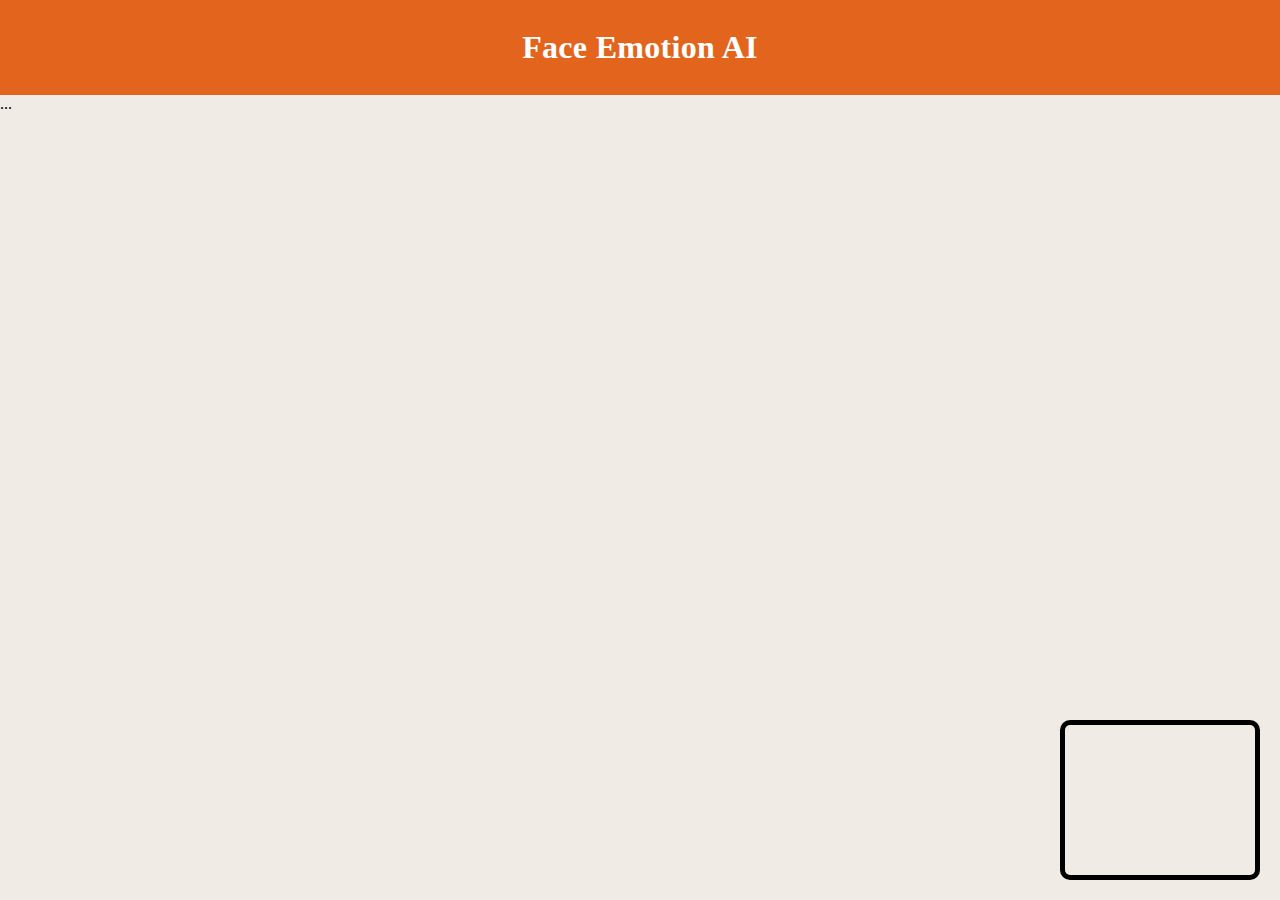
==== index.html @ 01f59123 "adding emotion ai" ====
<!DOCTYPE html>
<html lang="en">
<head>
    <meta charset="UTF-8">
    <meta name="viewport" content="width=device-width, initial-scale=1.0">
    <link rel="stylesheet" href="./styles.css"/>
    <title>Emotion AI</title>
</head>
<body>
    <nav class="nav">
        <h1>Face Emotion AI</h1>
        
        
    </nav>
    <audio class="warning" id="warningAudio" >
        <source src="./sound2.mp3" />
      </audio>
    <article class="warning" >
        <h1>Please look at the Screen</h1>
    </article>



 



















    <video id="webcam" autoplay></video>


    <!-- script start from here -->

    <script src="https://ai-sdk.morphcast.com/v1.16/ai-sdk.js"></script>
    <script>


        // this is for alaram when no face
        const config = {smoothness: 0.83,timeWindowMs: 10000, initialToleranceMs: 7000, threshold: 0.75};
loader = CY.loader()
    CY.loader()
      .licenseKey("49b35cc0ec6cdf2aa3d527a6b9f82a4bde87e9f5b22a")
      .addModule(CY.modules().FACE_DETECTOR.name) //this detect the face
      .addModule(CY.modules().FACE_GENDER.name)  //this detect the gender
      .addModule(CY.modules().ALARM_NO_FACE.name, config) // this detect presence of person is in view or not
      .addModule(CY.modules().FACE_ATTENTION.name, config) //this will detect the attention level of the user for 0 - 1
      .addModule(CY.modules().FACE_EMOTION.name, config) //this is for emotions
      .load()
      .then(({ start, stop }) => start());
    
    window.addEventListener(CY.modules().FACE_DETECTOR.eventName, (evt) => {
    //   console.log('Face detector result', evt.detail);
    });



    // face gender logic start here
    window.addEventListener(CY.modules().FACE_GENDER.eventName, (evt) => {
//   console.log('Gender result', evt.detail.output.mostConfident);
});


//   this is for alarm
let shouldPlaySound = true;

window.addEventListener(CY.modules().ALARM_NO_FACE.eventName, (evt) => {
    let handleFaceDetection = evt.detail.output.noFace;

    if (handleFaceDetection === true) {
        console.log("Please look at the camera");
        shouldPlaySound = true;
    } else {
        console.log("It's okay now");
        shouldPlaySound = false;
        toggleSound();
    }
});

function toggleSound() {
    let audio = document.getElementById("warningAudio");

    if (shouldPlaySound) {
        audio.setAttribute('autoplay', '');
        audio.setAttribute('loop', '');
    } else {
        audio.removeAttribute('autoplay');
        audio.removeAttribute('loop');
    }
}








// face attension registraion
window.addEventListener(CY.modules().FACE_ATTENTION.eventName, (evt) => {
    let attensionValue = evt.detail.output.attention
//   console.log('Face attention result', attensionValue);
});

// emotion value registraiton
window.addEventListener(CY.modules().FACE_EMOTION.eventName, (evt) => {
  console.log('Emotion result', evt.detail.output.dominantEmotion);
let blockNaming="hello how are you "
});


    </script>

    <!-- adding custom webcam -->
    <script>
        // Access the webcam using getUserMedia
        navigator.mediaDevices.getUserMedia({ video: true })
          .then((stream) => {
            let video = document.getElementById('webcam');
            video.srcObject = stream;
          })
          .catch((err) => {
            console.error('Error accessing the webcam: ', err);
          });




//   controlling audio







      </script>
    ...
    </body>
</html>
---- styles.css ----
*{
    margin: 0;
    padding: 0;
    box-sizing: border-box;
}
body{
    background-color: #F0ECE5;
    color:black;
    /* background-image: url(https://images.pexels.com/photos/207740/pexels-photo-207740.jpeg?auto=compress&cs=tinysrgb&w=1260& h=750&dpr=1); */

}
#webcam {
    position: fixed;
    bottom: 20px;
    right: 20px;
    width: 200px; /* Adjust width as needed */
    height: auto; /* Auto-adjust height */
    border: 5px solid black; /* Optional border for visibility */
    border-radius: 10px;
  }
  .nav{
    margin: 0 auto;
    background-color: #E3651D;
    width: 100%;
    height: 95px;
    display: flex;
    justify-content: center;
    align-items: center;
  }
  .nav h1{
    letter-spacing: .3px;
    color: white;
    
  }
  .warning{
    width: 100%;
    height: 200px;
    background-color: #FFD1E3;
    color: red;
    display: flex;
    justify-content:center;
    align-items: center;
    margin: 250px auto;
    display: none;
  }
  .warning h1{
    font-size: 50px;
  }
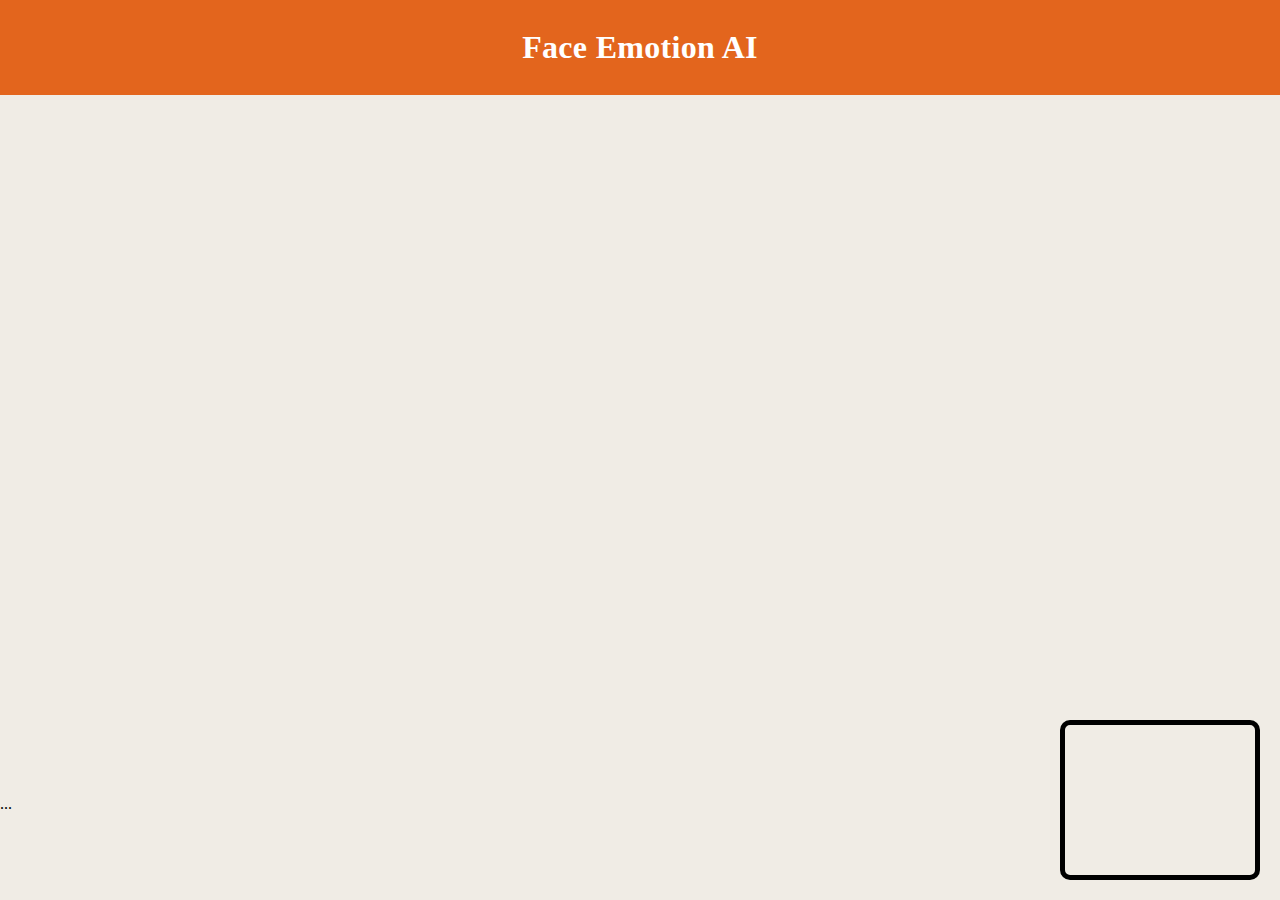
==== commit 32a5e130: "adding functional codes" ====
--- a/index.html
+++ b/index.html
@@ -13,11 +13,12 @@
         
     </nav>
     <audio class="warning" id="warningAudio" >
+      
         <source src="./sound2.mp3" />
       </audio>
-    <article class="warning" >
-        <h1>Please look at the Screen</h1>
-    </article>
+    <div class="warningText" >
+        <h1 class="warningHeading"></h1>
+    </div>
 
 
 
@@ -41,14 +42,15 @@
 
 
 
-    <video id="webcam" autoplay></video>
+    <video id="webcam" autoplay>
+      
+    </video>
 
 
     <!-- script start from here -->
 
     <script src="https://ai-sdk.morphcast.com/v1.16/ai-sdk.js"></script>
     <script>
-
 
         // this is for alaram when no face
         const config = {smoothness: 0.83,timeWindowMs: 10000, initialToleranceMs: 7000, threshold: 0.75};
@@ -76,32 +78,29 @@
 
 
 //   this is for alarm
-let shouldPlaySound = true;
-
-window.addEventListener(CY.modules().ALARM_NO_FACE.eventName, (evt) => {
-    let handleFaceDetection = evt.detail.output.noFace;
-
-    if (handleFaceDetection === true) {
-        console.log("Please look at the camera");
-        shouldPlaySound = true;
+// let shouldPlaySound = true
+let handleFaceDetection=""
+  window.addEventListener(CY.modules().ALARM_NO_FACE.eventName, (evt) => {
+    if (evt.detail.output.noFace == true) {
+      let warning = document.querySelector(".warning");
+      let warningHeading = document.querySelector(".warningHeading")
+      warningHeading.innerText="Please look at the camera "
+        handleFaceDetection="true"
+      console.log("Please look at the camera");
+      warning.play();
+      console.log(handleFaceDetection)
+    
     } else {
-        console.log("It's okay now");
-        shouldPlaySound = false;
-        toggleSound();
-    }
-});
-
-function toggleSound() {
-    let audio = document.getElementById("warningAudio");
-
-    if (shouldPlaySound) {
-        audio.setAttribute('autoplay', '');
-        audio.setAttribute('loop', '');
-    } else {
-        audio.removeAttribute('autoplay');
-        audio.removeAttribute('loop');
-    }
-}
+      let warning = document.querySelector(".warning");
+      let warningHeading = document.querySelector(".warningHeading")
+      warningHeading.innerText=""
+        handleFaceDetection="false"
+      // console.log("It's okay now");
+      warning.pause()
+      // console.log(handleFaceDetection)
+      }
+  });
+  console.log("this is face deteciton value",handleFaceDetection)
 
 
 
@@ -142,7 +141,18 @@
 
 //   controlling audio
 
-
+let shouldPlaySound=true
+function toggleSound() {
+  let audio = document.getElementById("warningAudio");
+  
+  if (shouldPlaySound) {
+    audio.setAttribute('autoplay', '');
+    audio.setAttribute('loop', '');
+  } else {
+    audio.removeAttribute('autoplay');
+    audio.removeAttribute('loop');
+  }
+}
 
 
 
--- a/styles.css
+++ b/styles.css
@@ -32,17 +32,21 @@
     color: white;
     
   }
-  .warning{
+   .warningText{
     width: 100%;
     height: 200px;
-    background-color: #FFD1E3;
+    /* background-color: #FFD1E3; */
     color: red;
     display: flex;
     justify-content:center;
     align-items: center;
     margin: 250px auto;
-    display: none;
-  }
-  .warning h1{
+    
+  } 
+  .warningText h1{
     font-size: 50px;
+  } */
+  .warningText h1{
+    color: red;
+    
   }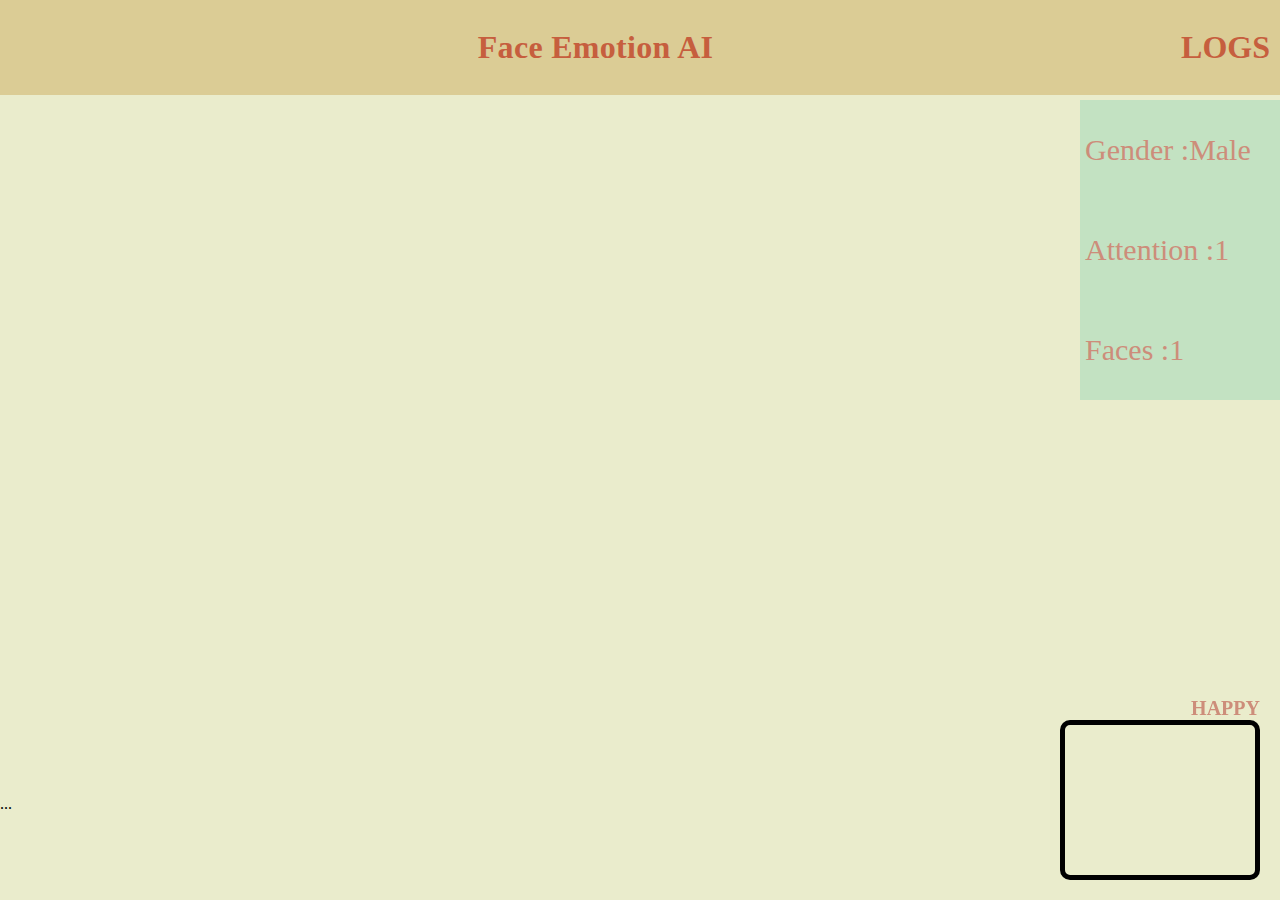
==== commit d679c179: "adding gender attension" ====
--- a/index.html
+++ b/index.html
@@ -8,16 +8,27 @@
 </head>
 <body>
     <nav class="nav">
-        <h1>Face Emotion AI</h1>
+        <h1></h1>
+        <h1 class="logo">Face Emotion AI</h1>
+        <div class="logs">
+          <h1 >LOGS</h1>
+        </div>
+
+        </nav>
+        <div class="logs-container">
+          <p>Gender :<span class="gender">Male</span></p>
+          <p>Attention :<span class="attension">1</span></p>
+          <p>Faces :<span class="faces">1</span></p>
+        </div>
+    <div class="container">
+
+      <audio class="warning" id="warningAudio" >
         
-        
-    </nav>
-    <audio class="warning" id="warningAudio" >
-      
         <source src="./sound2.mp3" />
       </audio>
-    <div class="warningText" >
+      <div class="warningText" >
         <h1 class="warningHeading"></h1>
+      </div>
     </div>
 
 
@@ -40,9 +51,11 @@
 
 
 
+    <div class="web-container">
 
-
-    <video id="webcam" autoplay>
+      <h3 class="emotions">Happy</h3>
+      <video id="webcam" autoplay>
+    </div>
       
     </video>
 
@@ -66,14 +79,21 @@
       .then(({ start, stop }) => start());
     
     window.addEventListener(CY.modules().FACE_DETECTOR.eventName, (evt) => {
-    //   console.log('Face detector result', evt.detail);
+      console.log('Face detector result', evt.detail);
     });
 
 
 
     // face gender logic start here
     window.addEventListener(CY.modules().FACE_GENDER.eventName, (evt) => {
-//   console.log('Gender result', evt.detail.output.mostConfident);
+      let genderDisplay = document.querySelector(".gender")
+      let gender = evt.detail.output.mostConfident
+      if(gender == "Male"){
+        genderDisplay.innerText="MALE"
+      }else{
+        genderDisplay.innerText="FEMALE"
+      }
+  // console.log('Gender result', evt.detail.output.mostConfident);
 });
 
 
@@ -84,11 +104,11 @@
     if (evt.detail.output.noFace == true) {
       let warning = document.querySelector(".warning");
       let warningHeading = document.querySelector(".warningHeading")
-      warningHeading.innerText="Please look at the camera "
+      warningHeading.innerText="Please look at the camera"
         handleFaceDetection="true"
-      console.log("Please look at the camera");
+      // console.log("Please look at the camera");
       warning.play();
-      console.log(handleFaceDetection)
+      // console.log(handleFaceDetection)
     
     } else {
       let warning = document.querySelector(".warning");
@@ -100,7 +120,6 @@
       // console.log(handleFaceDetection)
       }
   });
-  console.log("this is face deteciton value",handleFaceDetection)
 
 
 
@@ -112,13 +131,20 @@
 // face attension registraion
 window.addEventListener(CY.modules().FACE_ATTENTION.eventName, (evt) => {
     let attensionValue = evt.detail.output.attention
-//   console.log('Face attention result', attensionValue);
+    let attension = document.querySelector(".attension")
+setInterval(()=>{
+  console.log("test time interval")
+},2000)
+  // console.log('Face attention result', attensionValue);
 });
 
 // emotion value registraiton
 window.addEventListener(CY.modules().FACE_EMOTION.eventName, (evt) => {
-  console.log('Emotion result', evt.detail.output.dominantEmotion);
-let blockNaming="hello how are you "
+  let emotions = document.querySelector(".emotions")
+  // console.log(emotions)
+  let emotionsResult= evt.detail.output.dominantEmotion
+  // console.log('Emotion result', emotionsResult)
+  emotions.innerText=emotionsResult
 });
 
 
@@ -157,7 +183,6 @@
 
 
 
-
       </script>
     ...
     </body>
--- a/styles.css
+++ b/styles.css
@@ -4,13 +4,14 @@
     box-sizing: border-box;
 }
 body{
-    background-color: #F0ECE5;
+    background-color: #EAECCC;
     color:black;
     /* background-image: url(https://images.pexels.com/photos/207740/pexels-photo-207740.jpeg?auto=compress&cs=tinysrgb&w=1260& h=750&dpr=1); */
 
 }
+
 #webcam {
-    position: fixed;
+  position: fixed;
     bottom: 20px;
     right: 20px;
     width: 200px; /* Adjust width as needed */
@@ -18,20 +19,51 @@
     border: 5px solid black; /* Optional border for visibility */
     border-radius: 10px;
   }
+  .emotions{
+    position: fixed;
+    bottom: 180px;
+    right: 20px;
+    font-size: 20px;
+    text-transform: uppercase;
+    color: #CD8D7A;
+  }
   .nav{
     margin: 0 auto;
-    background-color: #E3651D;
+    background-color: #DBCC95;
     width: 100%;
     height: 95px;
     display: flex;
-    justify-content: center;
+    justify-content: space-between;
     align-items: center;
+    color: #c65e3e;
+    padding: 10px 10px;
   }
-  .nav h1{
+  .nav .logo{
     letter-spacing: .3px;
-    color: white;
+   
     
   }
+  .logs{
+    cursor: pointer;
+  }
+  .logs-container{
+    position:absolute;
+    width: 200px;
+    height: 300px;
+    background-color: #C3E2C2;
+    top: 100px;
+    right: 0;
+    display: flex;
+    flex-direction: column;
+    justify-content: space-around;
+    align-items: flex-start;
+  }
+  .logs-container p{
+    color: #CD8D7A;
+    font-size: 30px;
+    margin: 0 5px;
+  }
+ 
    .warningText{
     width: 100%;
     height: 200px;
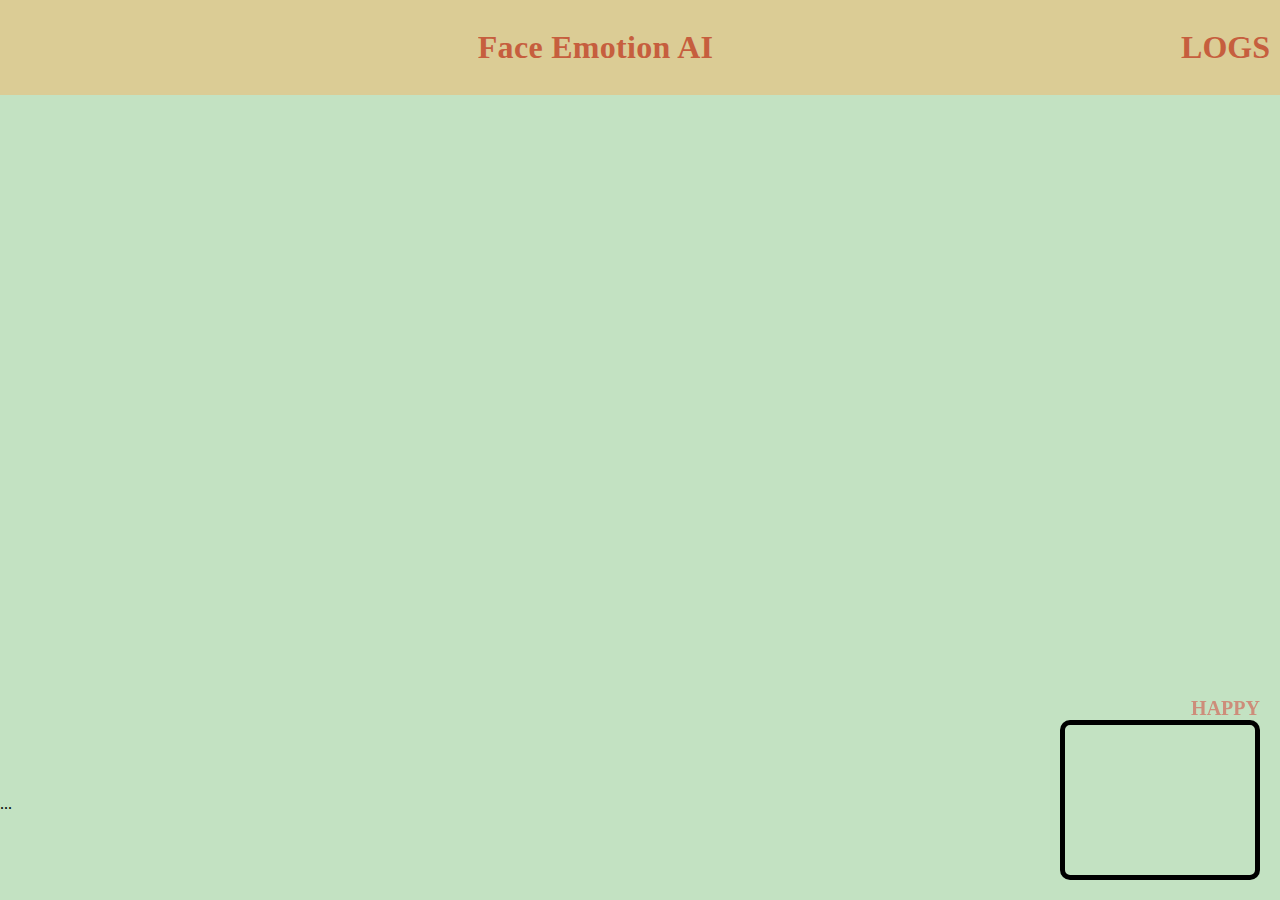
==== commit 76fec317: "adding all to emotion ai" ====
--- a/index.html
+++ b/index.html
@@ -11,14 +11,70 @@
         <h1></h1>
         <h1 class="logo">Face Emotion AI</h1>
         <div class="logs">
-          <h1 >LOGS</h1>
+          <h1 onclick="handleLogsContainer()">LOGS</h1>
         </div>
 
         </nav>
+        <!-- <div class="quiz-container">
+          <div class="question">1. What is the capital of France?</div>
+          <ul class="options">
+            <li class="option">
+              <input type="radio" name="q1" id="q1a" value="a">
+              <label for="q1a">a) Paris</label>
+            </li>
+            <li class="option">
+              <input type="radio" name="q1" id="q1b" value="b">
+              <label for="q1b">b) Rome</label>
+            </li>
+            <li class="option">
+              <input type="radio" name="q1" id="q1c" value="c">
+              <label for="q1c">c) Berlin</label>
+            </li>
+          </ul>
+        </div>
+        
+        <div class="quiz-container">
+          <div class="question">2. Which programming language is known for its use in web development?</div>
+          <ul class="options">
+            <li class="option">
+              <input type="radio" name="q2" id="q2a" value="a">
+              <label for="q2a">a) Java</label>
+            </li>
+            <li class="option">
+              <input type="radio" name="q2" id="q2b" value="b">
+              <label for="q2b">b) Python</label>
+            </li>
+            <li class="option">
+              <input type="radio" name="q2" id="q2c" value="c">
+              <label for="q2c">c) JavaScript</label>
+            </li>
+          </ul>
+        </div>
+        
+        <div class="quiz-container">
+          <div class="question">3. What is the capital of Japan?</div>
+          <ul class="options">
+            <li class="option">
+              <input type="radio" name="q3" id="q3a" value="a">
+              <label for="q3a">a) Tokyo</label>
+            </li>
+            <li class="option">
+              <input type="radio" name="q3" id="q3b" value="b">
+              <label for="q3b">b) Beijing</label>
+            </li>
+            <li class="option">
+              <input type="radio" name="q3" id="q3c" value="c">
+              <label for="q3c">c) Seoul</label>
+            </li>
+          </ul>
+        </div> -->
         <div class="logs-container">
           <p>Gender :<span class="gender">Male</span></p>
           <p>Attention :<span class="attension">1</span></p>
           <p>Faces :<span class="faces">1</span></p>
+          <div class="close">
+            <p class="closebtn"onclick="handleLogsContainerClose()">close</p>
+          </div>
         </div>
     <div class="container">
 
@@ -30,6 +86,7 @@
         <h1 class="warningHeading"></h1>
       </div>
     </div>
+    
 
 
 
@@ -79,7 +136,9 @@
       .then(({ start, stop }) => start());
     
     window.addEventListener(CY.modules().FACE_DETECTOR.eventName, (evt) => {
-      console.log('Face detector result', evt.detail);
+      let faces= document.querySelector(".faces")
+      faces.innerText=evt.detail.totalFaces
+      console.log('Face detector result', evt.detail.totalFaces);
     });
 
 
@@ -132,9 +191,15 @@
 window.addEventListener(CY.modules().FACE_ATTENTION.eventName, (evt) => {
     let attensionValue = evt.detail.output.attention
     let attension = document.querySelector(".attension")
-setInterval(()=>{
-  console.log("test time interval")
-},2000)
+    setInterval(()=>{
+      if(attensionValue>.2){
+
+        attension.innerText="HIGH"
+      }else{
+        attension.innerText="LOW"
+      }
+      
+    },1000)
   // console.log('Face attention result', attensionValue);
 });
 
@@ -179,6 +244,24 @@
     audio.removeAttribute('loop');
   }
 }
+// handle logs container
+
+function handleLogsContainer(){
+  let log= document.querySelector(".logs-container")
+  log.style.transform="translateX(-0px)"
+  log.style.transition="all 1s ease-in"
+  console.log(log)
+}
+
+
+function handleLogsContainerClose(){
+  let log= document.querySelector(".logs-container")
+  log.style.transform="translateX(250px)"
+  log.style.transition="all 1s ease-in"
+  console.log(log)
+}
+
+// handleLogsContainer()
 
 
 
--- a/styles.css
+++ b/styles.css
@@ -2,9 +2,10 @@
     margin: 0;
     padding: 0;
     box-sizing: border-box;
+    overflow-x: hidden;
 }
 body{
-    background-color: #EAECCC;
+    background-color: #C3E2C2;
     color:black;
     /* background-image: url(https://images.pexels.com/photos/207740/pexels-photo-207740.jpeg?auto=compress&cs=tinysrgb&w=1260& h=750&dpr=1); */
 
@@ -48,7 +49,7 @@
   }
   .logs-container{
     position:absolute;
-    width: 200px;
+    width: 250px;
     height: 300px;
     background-color: #C3E2C2;
     top: 100px;
@@ -57,11 +58,13 @@
     flex-direction: column;
     justify-content: space-around;
     align-items: flex-start;
+    transform: translateX(300px);
   }
   .logs-container p{
     color: #CD8D7A;
     font-size: 30px;
     margin: 0 5px;
+    transition: all .5s ease-in-out;
   }
  
    .warningText{
@@ -81,4 +84,61 @@
   .warningText h1{
     color: red;
     
+  }
+  .close{
+    background-color: #CD8D7A;
+    width: 100%;
+    display: flex;
+    justify-content: flex-end;
+    
+  }
+  .close p{
+    color: white;
+    cursor: pointer;
+  }
+  .close p:hover{
+    color: #DBCC95;
+  }
+
+
+  /* ------------- */
+  
+  .quiz-container {
+    max-width: 800px;
+    margin: 15px auto;
+    background-color: #fff;
+    padding: 20px;
+    border-radius: 8px;
+    box-shadow: 0 0 10px rgba(0, 0, 0, 0.1);
+  }
+
+  .question {
+    font-size: 18px;
+    margin-bottom: 10px;
+  }
+
+  .options {
+    list-style-type: none;
+    padding: 0;
+  }
+
+  .option {
+    margin-bottom: 10px;
+  }
+
+  label {
+    display: block;
+    padding: 10px;
+    background-color: #e4e4e4;
+    border-radius: 4px;
+    cursor: pointer;
+  }
+
+  input[type="radio"] {
+    display: none;
+  }
+
+  input[type="radio"]:checked + label {
+    background-color: #66bb6a;
+    color: #fff;
   }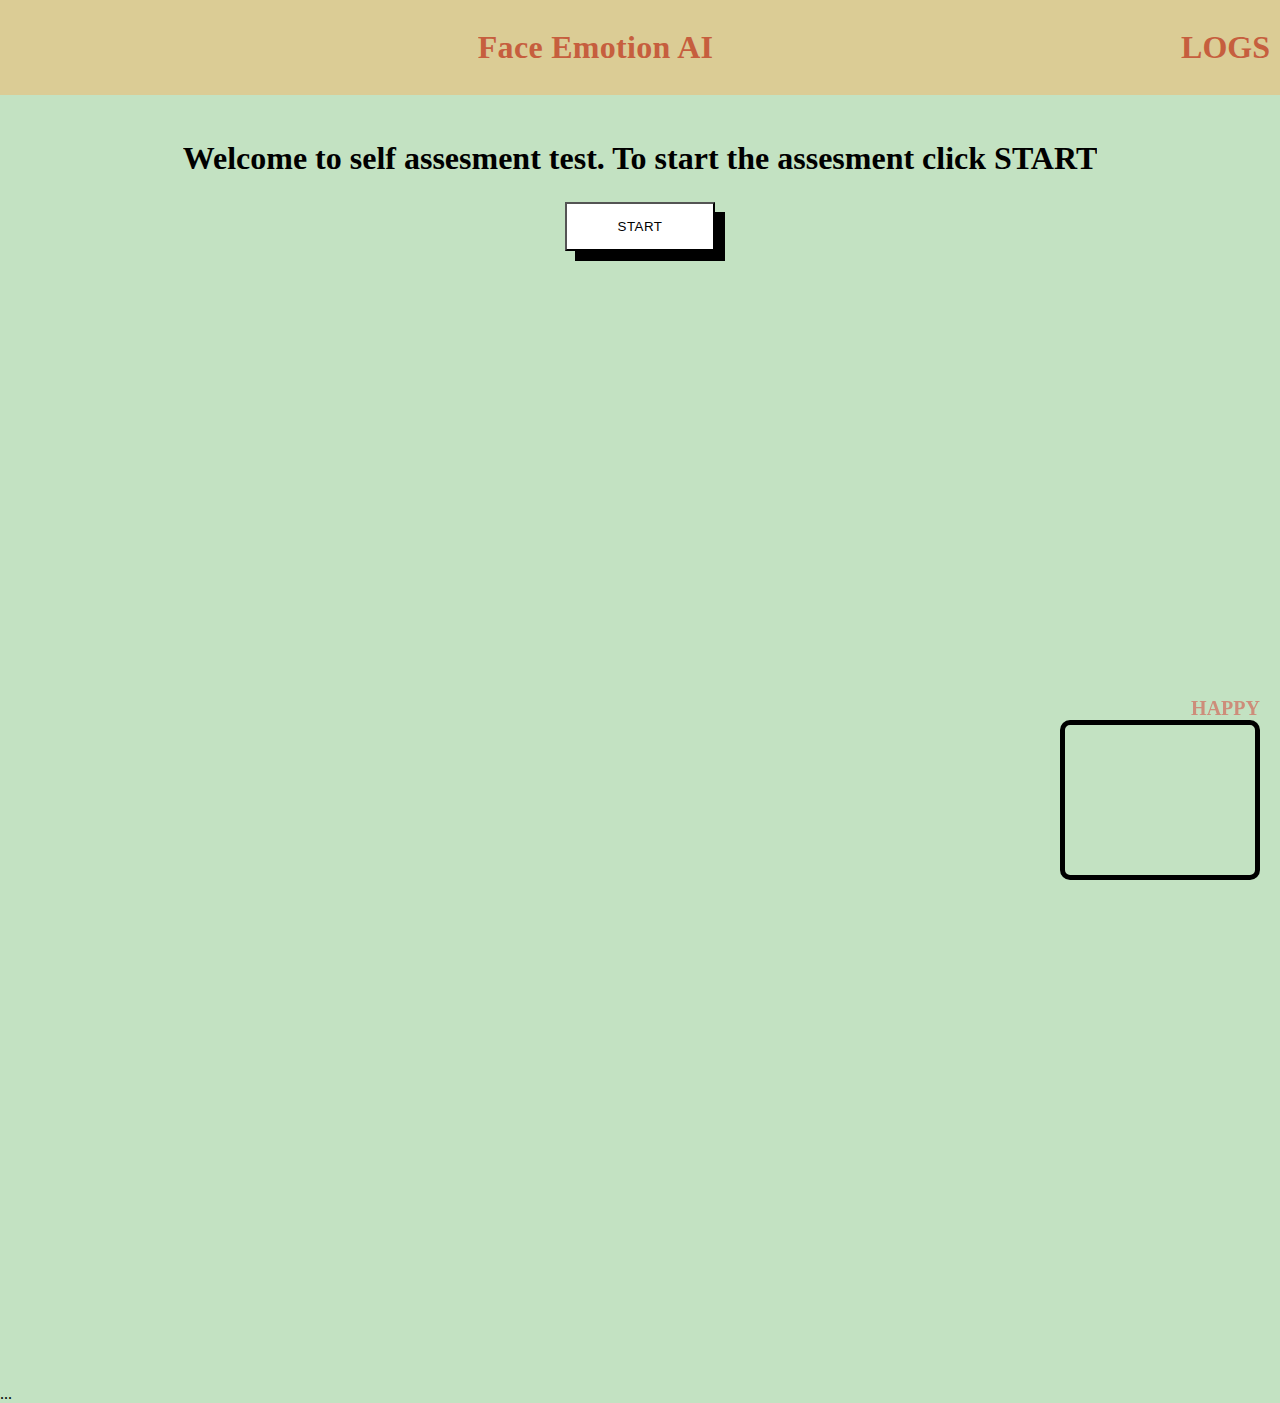
==== commit 52f970d0: "ading result page" ====
--- a/index.html
+++ b/index.html
@@ -15,24 +15,41 @@
         </div>
 
         </nav>
-        <!-- <div class="quiz-container">
-          <div class="question">1. What is the capital of France?</div>
+        <div class="quiz-start">
+          <h1>Welcome to self assesment test. To start the assesment click <strong>START</strong></h1>
+          <!-- <button class="button-56" onclick="startTracker()">RESET BEFORE START</button> -->
+          <button class="button-56" onclick="startTracker()">START</button>
+        </div>
+         <div class="quiz-container">
+          <div class="question">1. As a child I was (or had) concentration problems, easily distracted</div>
           <ul class="options">
             <li class="option">
               <input type="radio" name="q1" id="q1a" value="a">
-              <label for="q1a">a) Paris</label>
+              <label for="q1a">a) Not at all</label>
             </li>
             <li class="option">
               <input type="radio" name="q1" id="q1b" value="b">
-              <label for="q1b">b) Rome</label>
+              <label for="q1b">b) Mildly</label>
             </li>
             <li class="option">
               <input type="radio" name="q1" id="q1c" value="c">
-              <label for="q1c">c) Berlin</label>
-            </li>
+              <label for="q1c">c) Moderately</label>
+            </li>
+            <li class="option">
+              <input type="radio" name="q1" id="q1d" value="d">
+              <label for="q1d">d) Quite a Bit</label>
+            </li>
+            <li class="option">
+              <input type="radio" name="q1" id="q1e" value="e">
+              <label for="q1e">e) Very Much</label>
+            </li>
+            <a href="./result.html">
+
+              <button onclick="stopTracker()">SUBMIT</button>
+            </a>
           </ul>
         </div>
-        
+        <!--  
         <div class="quiz-container">
           <div class="question">2. Which programming language is known for its use in web development?</div>
           <ul class="options">
@@ -68,9 +85,21 @@
             </li>
           </ul>
         </div> -->
+        <div class="timer-container" style="display: none;">
+          <div id="timer">0 seconds</div>
+          <button id="startBtn" onclick="startTracker()">Start Tracking</button>
+          <button id="stopBtn" onclick="stopTracker()">Stop Tracking</button>
+          <button id="resetBtn" onclick="resetTracker()">Reset Tracker</button>
+        </div>
+
+        <!-- emotion display -->
+        <div class="emotion-results" style="display: none;">
+          <h2>Emotion Counts</h2>
+          <ul id="emotionList"></ul>
+        </div>
         <div class="logs-container">
           <p>Gender :<span class="gender">Male</span></p>
-          <p>Attention :<span class="attension">1</span></p>
+          <!-- <p>Attention :<span class="attension">1</span></p> -->
           <p>Faces :<span class="faces">1</span></p>
           <div class="close">
             <p class="closebtn"onclick="handleLogsContainerClose()">close</p>
@@ -118,7 +147,7 @@
 
 
     <!-- script start from here -->
-
+    <script src="./script.js"></script>
     <script src="https://ai-sdk.morphcast.com/v1.16/ai-sdk.js"></script>
     <script>
 
@@ -138,7 +167,7 @@
     window.addEventListener(CY.modules().FACE_DETECTOR.eventName, (evt) => {
       let faces= document.querySelector(".faces")
       faces.innerText=evt.detail.totalFaces
-      console.log('Face detector result', evt.detail.totalFaces);
+      // console.log('Face detector result', evt.detail.totalFaces);
     });
 
 
@@ -190,24 +219,30 @@
 // face attension registraion
 window.addEventListener(CY.modules().FACE_ATTENTION.eventName, (evt) => {
     let attensionValue = evt.detail.output.attention
-    let attension = document.querySelector(".attension")
-    setInterval(()=>{
-      if(attensionValue>.2){
-
-        attension.innerText="HIGH"
-      }else{
-        attension.innerText="LOW"
-      }
+    // let attension = document.querySelector(".attension")
+    // setInterval(()=>{
+    //   if(attensionValue>.2){
+
+    //     attension.innerText="HIGH"
+    //   }else{
+    //     attension.innerText="LOW"
+    //   }
       
-    },1000)
+    // },1000)
   // console.log('Face attention result', attensionValue);
 });
 
 // emotion value registraiton
 window.addEventListener(CY.modules().FACE_EMOTION.eventName, (evt) => {
   let emotions = document.querySelector(".emotions")
-  // console.log(emotions)
+  let happy= 0
+  let neutral= 0
   let emotionsResult= evt.detail.output.dominantEmotion
+  console.log(emotionsResult)
+  if(emotionsResult=="happy"){
+    happy=happy+1
+  }
+  console.log(happy)
   // console.log('Emotion result', emotionsResult)
   emotions.innerText=emotionsResult
 });
@@ -267,6 +302,7 @@
 
 
       </script>
+     
     ...
     </body>
 </html>--- a/styles.css
+++ b/styles.css
@@ -8,6 +8,32 @@
     background-color: #C3E2C2;
     color:black;
     /* background-image: url(https://images.pexels.com/photos/207740/pexels-photo-207740.jpeg?auto=compress&cs=tinysrgb&w=1260& h=750&dpr=1); */
+
+}
+.quiz-start{
+  width: 90%;
+  height: 200px;
+  margin: auto;
+  color: black;
+  display: flex;
+  gap: 25px;
+  flex-direction: column;
+  justify-content: center;
+  align-items: center;
+}
+button{
+  width: 150px;
+  padding: 15px;
+  background-color: white;
+  box-shadow:10px 10px black ;
+  cursor: pointer;
+  letter-spacing: .5px;
+}
+button:hover{
+  transition: all .3s ease-in-out;
+  box-shadow: 0px 0px;
+  background-color: black;
+  color: white;
 
 }
 
@@ -51,7 +77,7 @@
     position:absolute;
     width: 250px;
     height: 300px;
-    background-color: #C3E2C2;
+    background-color: #607274;
     top: 100px;
     right: 0;
     display: flex;
@@ -110,6 +136,7 @@
     padding: 20px;
     border-radius: 8px;
     box-shadow: 0 0 10px rgba(0, 0, 0, 0.1);
+    transform: translateX(1200px);
   }
 
   .question {
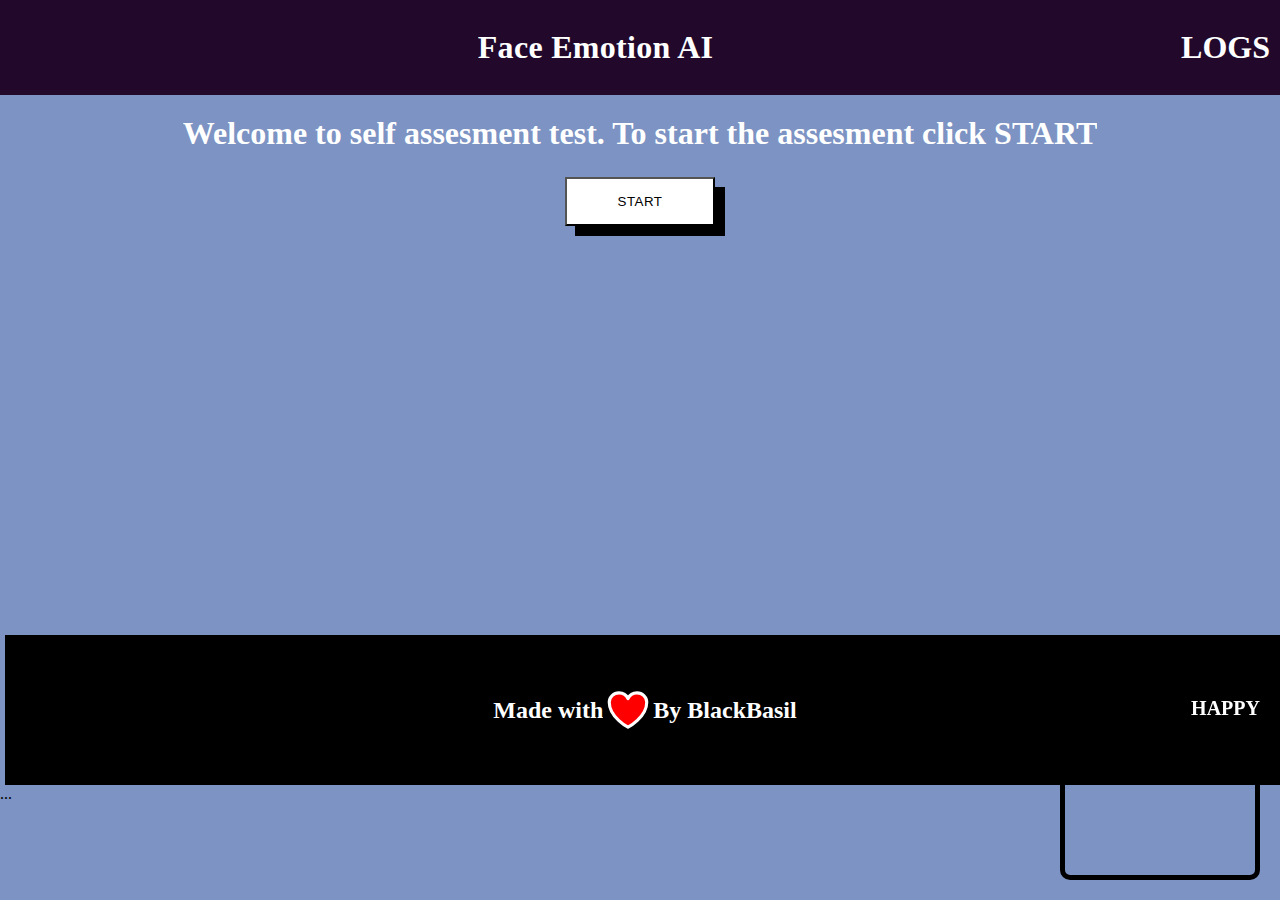
==== commit 59596dc7: "adding to netlify" ====
--- a/index.html
+++ b/index.html
@@ -144,6 +144,14 @@
     </div>
       
     </video>
+    <footer class="footer">
+      <h2>Made with</h2>
+      <svg xmlns="http://www.w3.org/2000/svg" fill="none" viewBox="0 0 24 24" stroke-width="1.5" stroke="currentColor" class="w-6 h-6">
+        <path stroke-linecap="round" stroke-linejoin="round" d="M21 8.25c0-2.485-2.099-4.5-4.688-4.5-1.935 0-3.597 1.126-4.312 2.733-.715-1.607-2.377-2.733-4.313-2.733C5.1 3.75 3 5.765 3 8.25c0 7.22 9 12 9 12s9-4.78 9-12Z" fill="red" />
+      </svg>
+      <h2>By BlackBasil</h2>
+      
+    </footer>
 
 
     <!-- script start from here -->
@@ -242,7 +250,7 @@
   if(emotionsResult=="happy"){
     happy=happy+1
   }
-  console.log(happy)
+  // console.log(happy)
   // console.log('Emotion result', emotionsResult)
   emotions.innerText=emotionsResult
 });
@@ -285,7 +293,7 @@
   let log= document.querySelector(".logs-container")
   log.style.transform="translateX(-0px)"
   log.style.transition="all 1s ease-in"
-  console.log(log)
+  // console.log(log)
 }
 
 
@@ -293,7 +301,7 @@
   let log= document.querySelector(".logs-container")
   log.style.transform="translateX(250px)"
   log.style.transition="all 1s ease-in"
-  console.log(log)
+  // console.log(log)
 }
 
 // handleLogsContainer()
--- a/styles.css
+++ b/styles.css
@@ -2,24 +2,25 @@
     margin: 0;
     padding: 0;
     box-sizing: border-box;
-    overflow-x: hidden;
+    overflow: hidden;
 }
 body{
-    background-color: #C3E2C2;
+    background-color: #7C93C3;
     color:black;
     /* background-image: url(https://images.pexels.com/photos/207740/pexels-photo-207740.jpeg?auto=compress&cs=tinysrgb&w=1260& h=750&dpr=1); */
 
 }
 .quiz-start{
   width: 90%;
-  height: 200px;
+  height: 150px;
   margin: auto;
-  color: black;
+  color: white;
   display: flex;
   gap: 25px;
   flex-direction: column;
   justify-content: center;
   align-items: center;
+  z-index: -1;
 }
 button{
   width: 150px;
@@ -52,17 +53,17 @@
     right: 20px;
     font-size: 20px;
     text-transform: uppercase;
-    color: #CD8D7A;
+    color: white;
   }
   .nav{
     margin: 0 auto;
-    background-color: #DBCC95;
+    background-color: #22092C;
     width: 100%;
     height: 95px;
     display: flex;
     justify-content: space-between;
     align-items: center;
-    color: #c65e3e;
+    color: white;
     padding: 10px 10px;
   }
   .nav .logo{
@@ -94,6 +95,8 @@
   }
  
    .warningText{
+    position:absolute;
+    top: 0;
     width: 100%;
     height: 200px;
     /* background-color: #FFD1E3; */
@@ -102,6 +105,7 @@
     justify-content:center;
     align-items: center;
     margin: 250px auto;
+    z-index: -1;
     
   } 
   .warningText h1{
@@ -136,7 +140,8 @@
     padding: 20px;
     border-radius: 8px;
     box-shadow: 0 0 10px rgba(0, 0, 0, 0.1);
-    transform: translateX(1200px);
+    transform: translateX(1500px);
+    z-index: 999;
   }
 
   .question {
@@ -168,4 +173,36 @@
   input[type="radio"]:checked + label {
     background-color: #66bb6a;
     color: #fff;
+  }
+  .emotion-results{
+    margin: 50px auto;
+  }
+  .emotion-results h1{
+    font-size: 45px;
+    color: white;
+  }
+  #emotionList li{
+    font-size: 20px;
+    margin: 10px auto;
+    text-transform: capitalize;
+    font-weight: 900;
+    color: #e6f516;
+  }
+  footer{
+  
+    margin: auto 5px;
+    display: flex;
+    justify-content: center;
+    align-items: center;
+    color: white;
+    height: 150px;
+    width: 100%;
+    background-color: black;
+    
+  }
+  footer svg{
+    width: 50px;
+    color: white;
+    /* background-color: red; */
+  
   }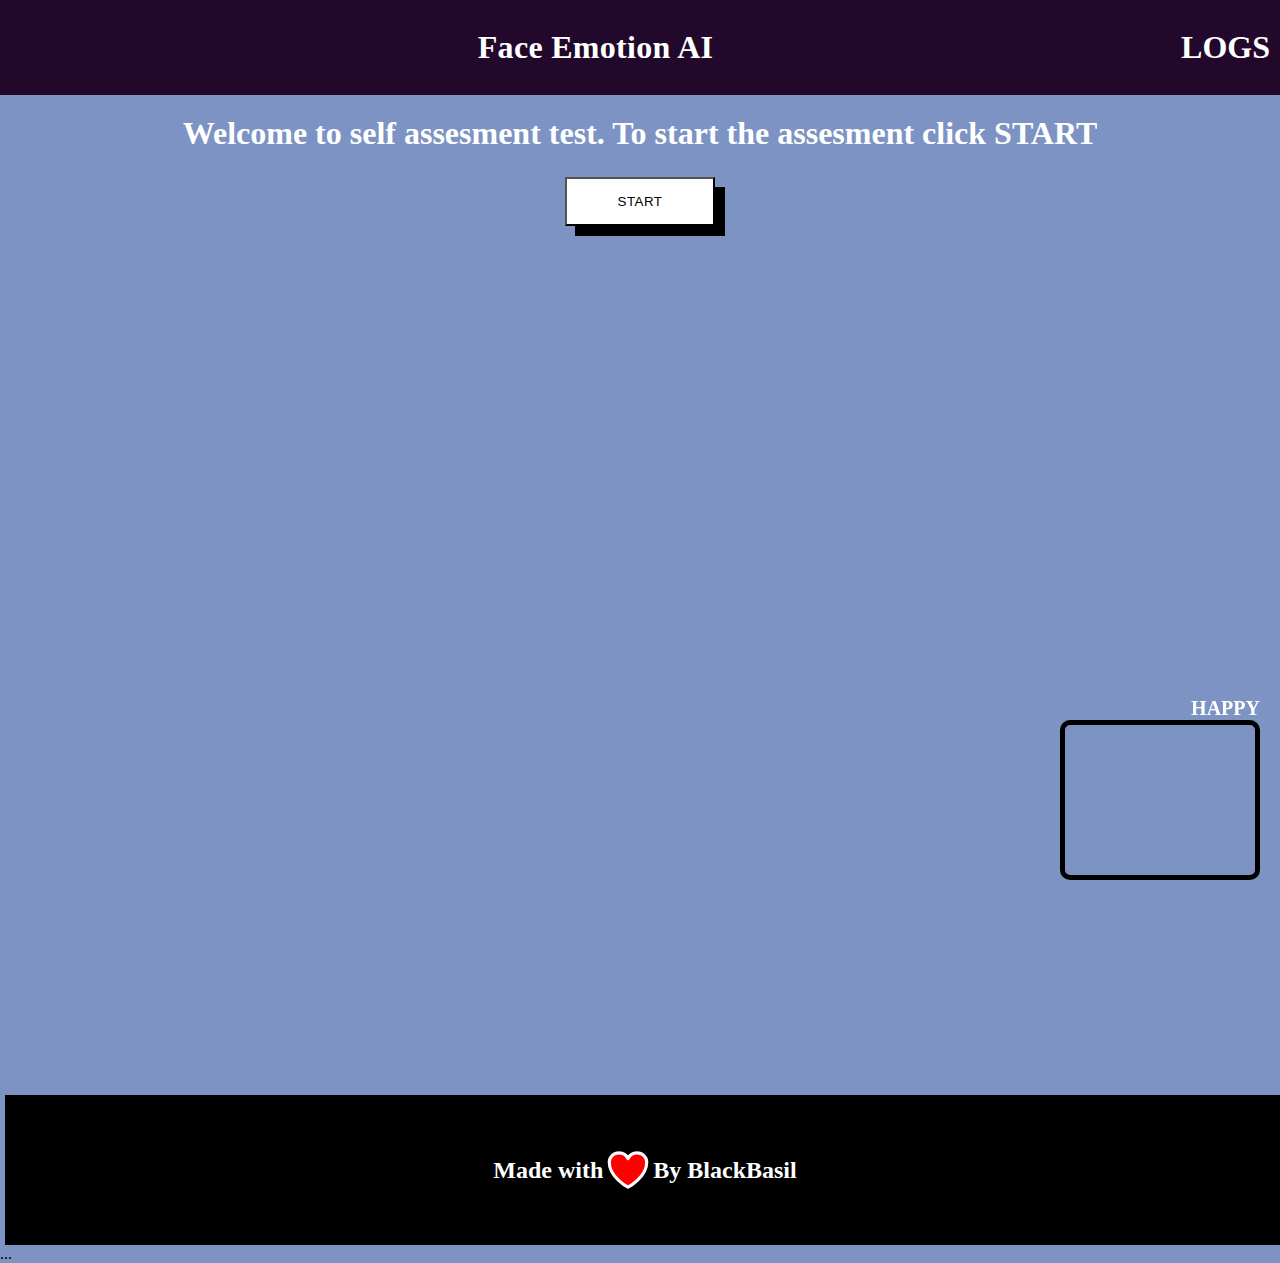
==== commit a7929b57: "adding final working version" ====
--- a/index.html
+++ b/index.html
@@ -49,7 +49,7 @@
             </a>
           </ul>
         </div>
-        <!--  
+         
         <div class="quiz-container">
           <div class="question">2. Which programming language is known for its use in web development?</div>
           <ul class="options">
@@ -84,7 +84,7 @@
               <label for="q3c">c) Seoul</label>
             </li>
           </ul>
-        </div> -->
+        </div>
         <div class="timer-container" style="display: none;">
           <div id="timer">0 seconds</div>
           <button id="startBtn" onclick="startTracker()">Start Tracking</button>
